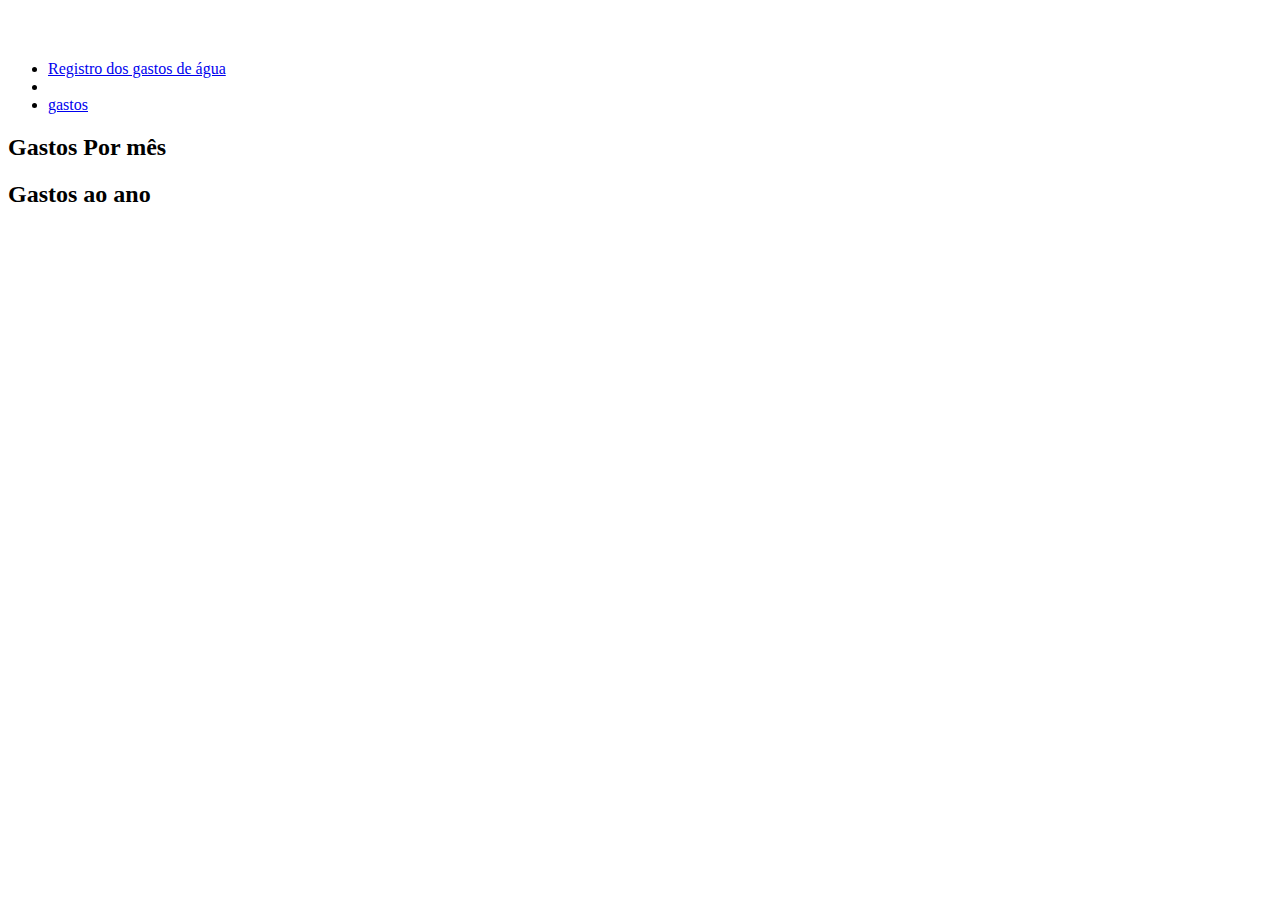
==== index.html @ 5dedc912 "Create index.html" ====
<!DOCTYPE html>
<html lang="pt-br">

<head>
    <meta charset="utf-8">
    <meta name="viewport" content="width=device-width, initial-scale=1">
    <title>Registro dos  gastos de água</title>
    <link rel="style" href="./style.css">
    <link href="https://cdn.jsdelivr.net/npm/bootstrap@5.2.3/dist/css/bootstrap.min.css" rel="style"
        integrity="sha384-rbsA2VBKQhggwzxH7pPCaAqO46MgnOM80zW1RWuH61DGLwZJEdK2Kadq2F9CUG65" crossorigin="anonymous">
</head>

<body>

    <header class="p-3 mb-3 border-bottom">
        <div class="container">
            <div class="d-flex flex-wrap align-items-center justify-content-center justify-content-lg-start">
                <a href="/" class="d-flex align-items-center mb-2 mb-lg-0 text-dark text-decoration-none">
                    <svg class="bi me-2" width="40" height="32" role="img" aria-label="Bootstrap">
                        <use xlink:href="#bootstrap"></use>
                    </svg>
                </a>

                <ul class="nav col-12 col-lg-auto me-lg-auto mb-2 justify-content-center mb-md-0">
                    <li><a href="#" class="nav-link px-2 link-secondary">Registro dos  gastos de água </a></li>
                    <li><a href="index.html" class="nav-link px-2 link-dark"><script></script></a></li>
                    <li><a href="gastos.html" class="nav-link px-2 link-dark">gastos</a></li>
                </ul>
            </div>
        </div>
    </header>

    <div class="container">

        <div class="row">
            <div class="col-6">
                <h2>Gastos Por mês</h2>
                <div id="consumopormes">
                    <!-- Expenditures data will appear here -->
                </div>
            </div>

            <div class="col-6">
                <h2>Gastos ao ano</h2>
                <div id="consumoaoano">
                    <!-- Goals data will appear here -->
                </div>
            </div>
        </div>


    </div>

    <script src="./Script.js"></script>
</body>

</html>
---- style.css ----
/* Global Styles */
.dividir{
  display: flex;
  justify-content: space-between;
}

.form2 {
  display: flex;
  justify-content: center;
  gap: 20px; 
}
#Procurados,#pesquisa_feita { 
  flex: 1;
}
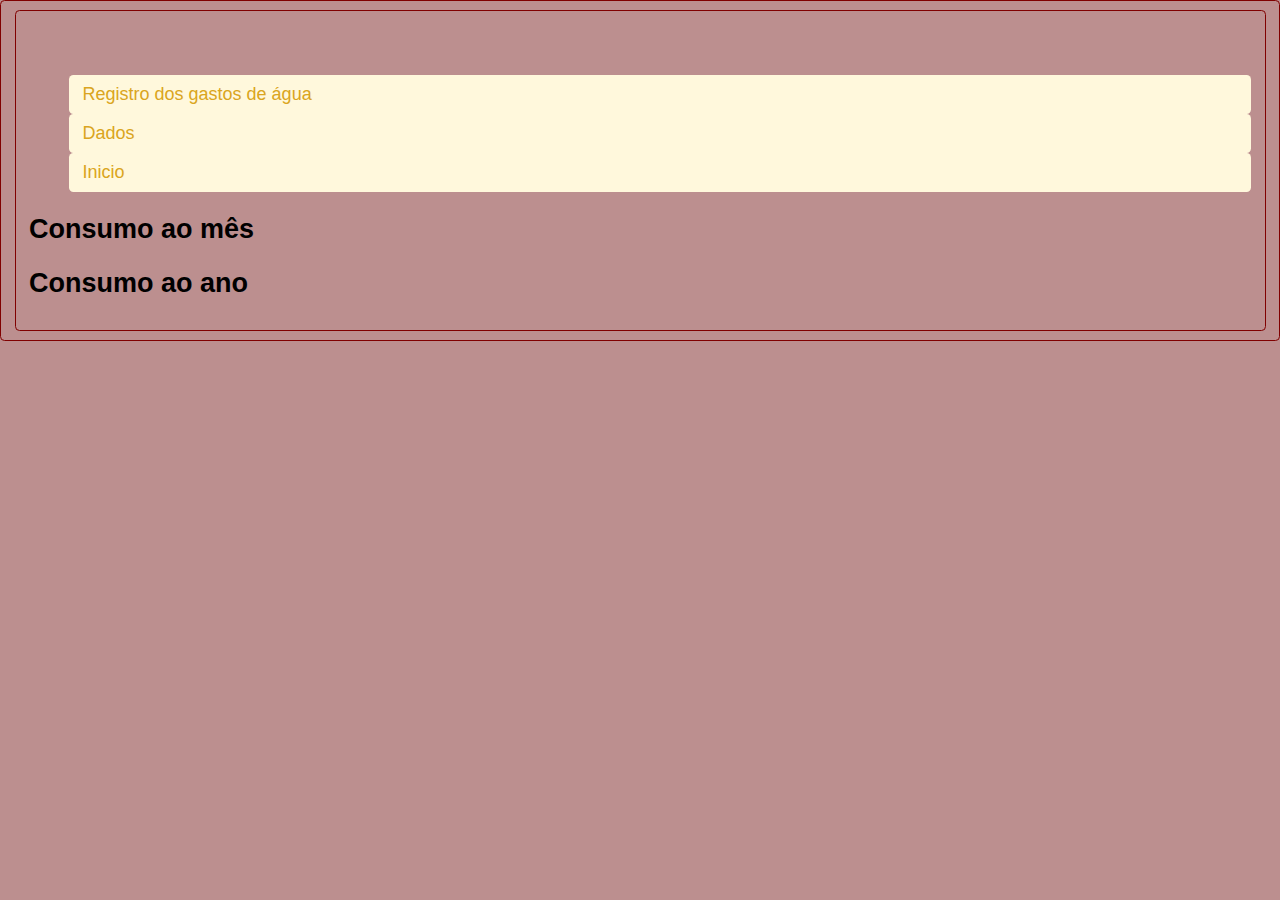
==== commit 5e61420c: "Update index.html" ====
--- a/index.html
+++ b/index.html
@@ -5,8 +5,8 @@
     <meta charset="utf-8">
     <meta name="viewport" content="width=device-width, initial-scale=1">
     <title>Registro dos  gastos de água</title>
-    <link rel="style" href="./style.css">
-    <link href="https://cdn.jsdelivr.net/npm/bootstrap@5.2.3/dist/css/bootstrap.min.css" rel="style"
+    <link rel="stylesheet" href="./style.css">
+    <link href="https://cdn.jsdelivr.net/npm/bootstrap@5.2.3/dist/css/bootstrap.min.css" rel="stylesheet"
         integrity="sha384-rbsA2VBKQhggwzxH7pPCaAqO46MgnOM80zW1RWuH61DGLwZJEdK2Kadq2F9CUG65" crossorigin="anonymous">
 </head>
 
@@ -23,8 +23,8 @@
 
                 <ul class="nav col-12 col-lg-auto me-lg-auto mb-2 justify-content-center mb-md-0">
                     <li><a href="#" class="nav-link px-2 link-secondary">Registro dos  gastos de água </a></li>
-                    <li><a href="index.html" class="nav-link px-2 link-dark"><script></script></a></li>
-                    <li><a href="gastos.html" class="nav-link px-2 link-dark">gastos</a></li>
+                    <li><a href="index.html" class="nav-link px-2 link-dark">Dados</a></li>
+                    <li><a href="gastos.html" class="nav-link px-2 link-dark">Inicio</a></li>
                 </ul>
             </div>
         </div>
@@ -34,15 +34,15 @@
 
         <div class="row">
             <div class="col-6">
-                <h2>Gastos Por mês</h2>
-                <div id="consumopormes">
+                <h2>Consumo ao mês</h2>
+                <div id="gastoaoMes">
                     <!-- Expenditures data will appear here -->
                 </div>
             </div>
 
             <div class="col-6">
-                <h2>Gastos ao ano</h2>
-                <div id="consumoaoano">
+                <h2>Consumo ao ano</h2>
+                <div id="gastoporAno">
                     <!-- Goals data will appear here -->
                 </div>
             </div>
--- a/style.css
+++ b/style.css
@@ -1,14 +1,150 @@
 /* Global Styles */
-.dividir{
+html, body {
+  margin: 0;
+  padding: 0;
+  box-sizing: border-box;
+  font-family: Arial, Helvetica, sans-serif;
+  font-size: large;
+  padding:.5rem.75rem;
+  background-color: #BC8F8F;
+  border: solid thin #800000;
+  border-radius:.25rem;
+  }
+  
+  a{
+  text-decoration: none;
+  color:#DAA520 ;
+  }
+  
+  ul li{
+  list-style-type:none;
+  padding:.5rem.75rem;
+  background-color: #FFF8DC;
+  border-radius:.25rem;
+  }
+  
+  p{
+  line-height: normal;
+  padding:.5rem.75rem;
+  background-color: #FFF8DC;
+  border-radius:.25rem;
+  }
+  
+  /* Base Styling Classes */
+  .section-header {
+  background-color: #800000;
+  padding: 1rem;
+  margin-bottom: 128rem;
+  }
+  
+  .section-header h2 {
+  font-weight: bold;
+  margin-top:.5rem;
+  margin-bottom:.5rem;
+  padding:.5rem.75rem;
+  background-color: #FFF8DC;
+  border: solid thin #800000;
+  border-radius:.25rem;
+  }
+  
+  .action-button {
+  cursor: pointer;
+  padding:.5rem.75rem;
+  background-color: #DAA520;
+  border: solid thin #800000;
+  border-radius:.25rem;
+  }
+  
+  .action-button:hover {
+    padding:.5rem.75rem;
+  background-color: #BC8F8F;
+  border: solid thin #800000;
+  border-radius:.25rem;
+  }
+  
+  #main-content.card  {
+  position: relative;
+  overflow: hidden;
+  border:solid thin #DAA520;
+  border-radius:.25rem;
+  }
+  
+  .card img {
+  object-fit: cover;
+  width: 100%;
+  height: auto;
+  padding:.5rem.75rem;
+  background-color: #BC8F8F;
+  border: solid thin #800000;
+  border-radius:.25rem;
+  }
+  
+  .card-footer.user {
+  position: absolute;
+  bottom:.5rem;
+  right:.5rem;
+  padding:.5rem.75rem;
+  background-color: #BC8F8F;
+  border: solid thin #800000;
+  border-radius:.25rem;
+  }
+  
+  .card.post.card-img-overlay.p-3 {
+  top:.5rem!important;
+  left:.5rem!important;
+  padding:.5rem.75rem;
+  background-color: #BC8F8F;
+  border: solid thin #800000;
+  border-radius:.25rem;
+  }
+  
+  .card.post.card-img-overlay.p-3.rounded {
+  border-radius:.25rem!important;
+  padding:.5rem.75rem;
+  background-color: #BC8F8F;
+  border: solid thin #800000;
+  border-radius:.25rem;
+  }
+  
+  .card.card-body.username {
+  font-weight:bold;
+  font-size:large;
+  padding:.5rem.75rem;
+  background-color: #BC8F8F;
+  border: solid thin #800000;
+  border-radius:.25rem;
+  }
+  
+  .card.card-body p {
+  word-break: break-all;
+  padding:.5rem.75rem;
+  background-color: #BC8F8F;
+  border: solid thin #800000;
+  border-radius:.25rem;
+  }
+  
+  .dividir{
   display: flex;
   justify-content: space-between;
-}
-
-.form2 {
+  padding:.5rem.75rem;
+  background-color: #DAA520;
+  border-radius:.25rem;
+  }
+  
+  .form2 {
   display: flex;
   justify-content: center;
-  gap: 20px; 
-}
-#Procurados,#pesquisa_feita { 
+  gap: 20px;
+  padding:.5rem.75rem;
+  background-color: #FFF8DC;
+  border: solid thin #BC8F8F;
+  border-radius:.25rem;
+  
+  }
+  
+  #Procurados,#pesquisa_feita {
   flex: 1;
-}+  padding:.5rem.75rem;
+  background-color: #FFF8DC;
+  border-radius:.25rem;
+  }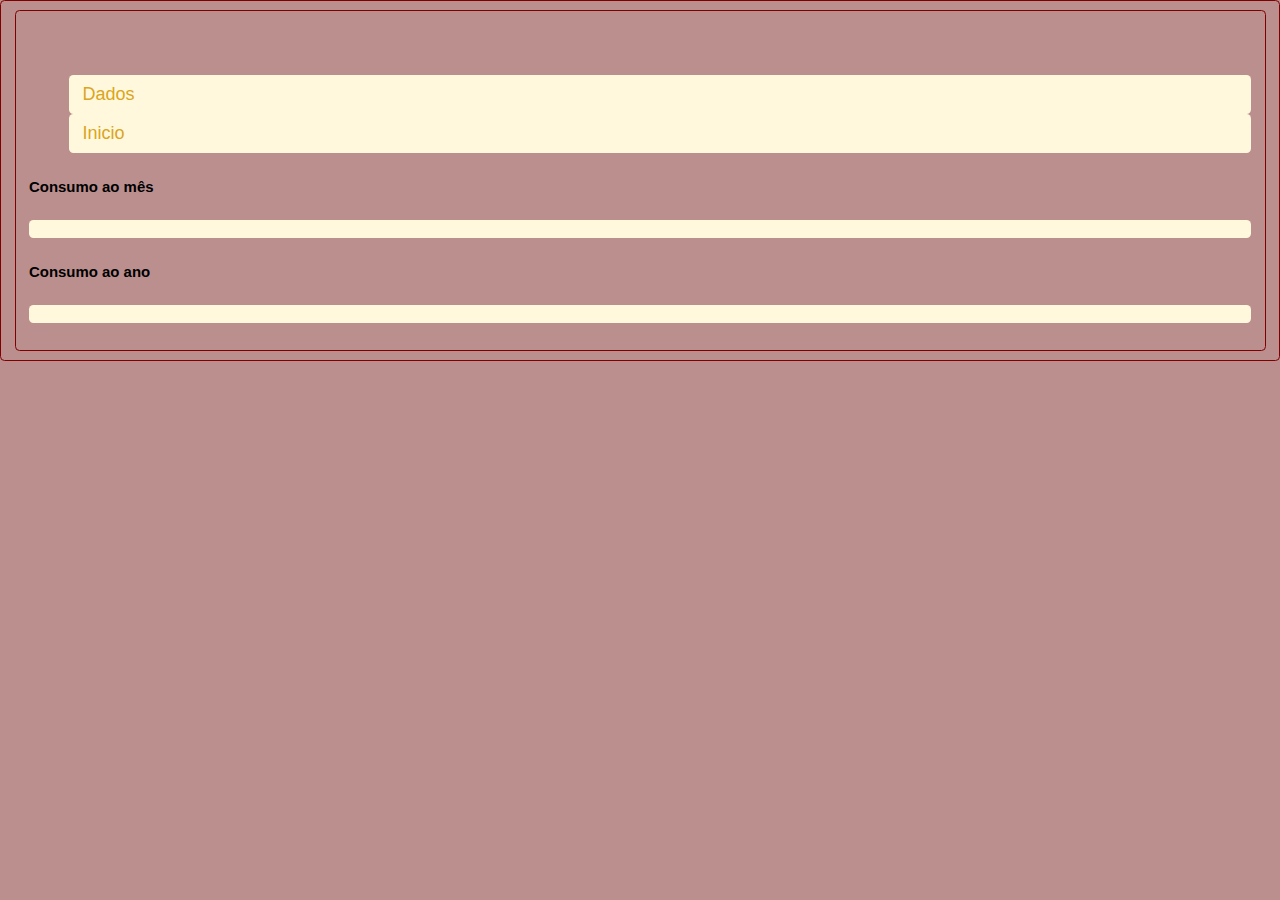
==== commit 433c0ee9: "Update index.html" ====
--- a/index.html
+++ b/index.html
@@ -4,7 +4,7 @@
 <head>
     <meta charset="utf-8">
     <meta name="viewport" content="width=device-width, initial-scale=1">
-    <title>Registro dos  gastos de água</title>
+    <title>Registro dos gastos de água</title>
     <link rel="stylesheet" href="./style.css">
     <link href="https://cdn.jsdelivr.net/npm/bootstrap@5.2.3/dist/css/bootstrap.min.css" rel="stylesheet"
         integrity="sha384-rbsA2VBKQhggwzxH7pPCaAqO46MgnOM80zW1RWuH61DGLwZJEdK2Kadq2F9CUG65" crossorigin="anonymous">
@@ -22,7 +22,6 @@
                 </a>
 
                 <ul class="nav col-12 col-lg-auto me-lg-auto mb-2 justify-content-center mb-md-0">
-                    <li><a href="#" class="nav-link px-2 link-secondary">Registro dos  gastos de água </a></li>
                     <li><a href="index.html" class="nav-link px-2 link-dark">Dados</a></li>
                     <li><a href="gastos.html" class="nav-link px-2 link-dark">Inicio</a></li>
                 </ul>
@@ -31,19 +30,21 @@
     </header>
 
     <div class="container">
-
         <div class="row">
-            <div class="col-6">
-                <h2>Consumo ao mês</h2>
-                <div id="gastoaoMes">
-                    <!-- Expenditures data will appear here -->
+            <div class="col-sm-6">
+                <div class="card">
+                    <div class="card-body">
+                        <h5 class="card-title">Consumo ao mês</h5>
+                        <p class="card-text" id="gastoaoMes"></p>
+                    </div>
                 </div>
             </div>
-
-            <div class="col-6">
-                <h2>Consumo ao ano</h2>
-                <div id="gastoporAno">
-                    <!-- Goals data will appear here -->
+            <div class="col-sm-6">
+                <div class="card">
+                    <div class="card-body">
+                        <h5 class="card-title">Consumo ao ano</h5>
+                        <p class="card-text" id="gastoporAno"></p>
+                    </div>
                 </div>
             </div>
         </div>
@@ -51,7 +52,7 @@
 
     </div>
 
-    <script src="./Script.js"></script>
+    <script src="./dash.js"></script>
 </body>
 
 </html>--- a/style.css
+++ b/style.css
@@ -147,4 +147,43 @@
   padding:.5rem.75rem;
   background-color: #FFF8DC;
   border-radius:.25rem;
-  }+  }
+
+  .pill-wrapper {
+    background-color: transparent;
+  }
+  .pill {
+    background-color: #4376F6;
+    border-radius: 5px;
+    color: white;
+    align-items: center;
+    font-size: 0.8rem;
+  }
+  .pill:nth-child(2) {
+    background-color: #e48e0b;
+  }
+  .pill:nth-child(3) {
+    background-color: #51d6a7;
+  }
+  .pill {
+    align-items: center;
+    font-size: 0.8rem;
+  }
+  .pill__icon {
+    padding-left: 1.5em;
+  }
+  .pill__date {
+    font-size: 0.7rem;
+    color: rgba(255,255,255,0.7);
+  }
+  .pill__title {
+    padding: 0.2rem 0;
+    font-weight: bold;
+  }
+  .pill__content {
+    padding: 1.5em;
+  }
+  .pill__value {
+    font-size: 1.8em;
+  }
+  